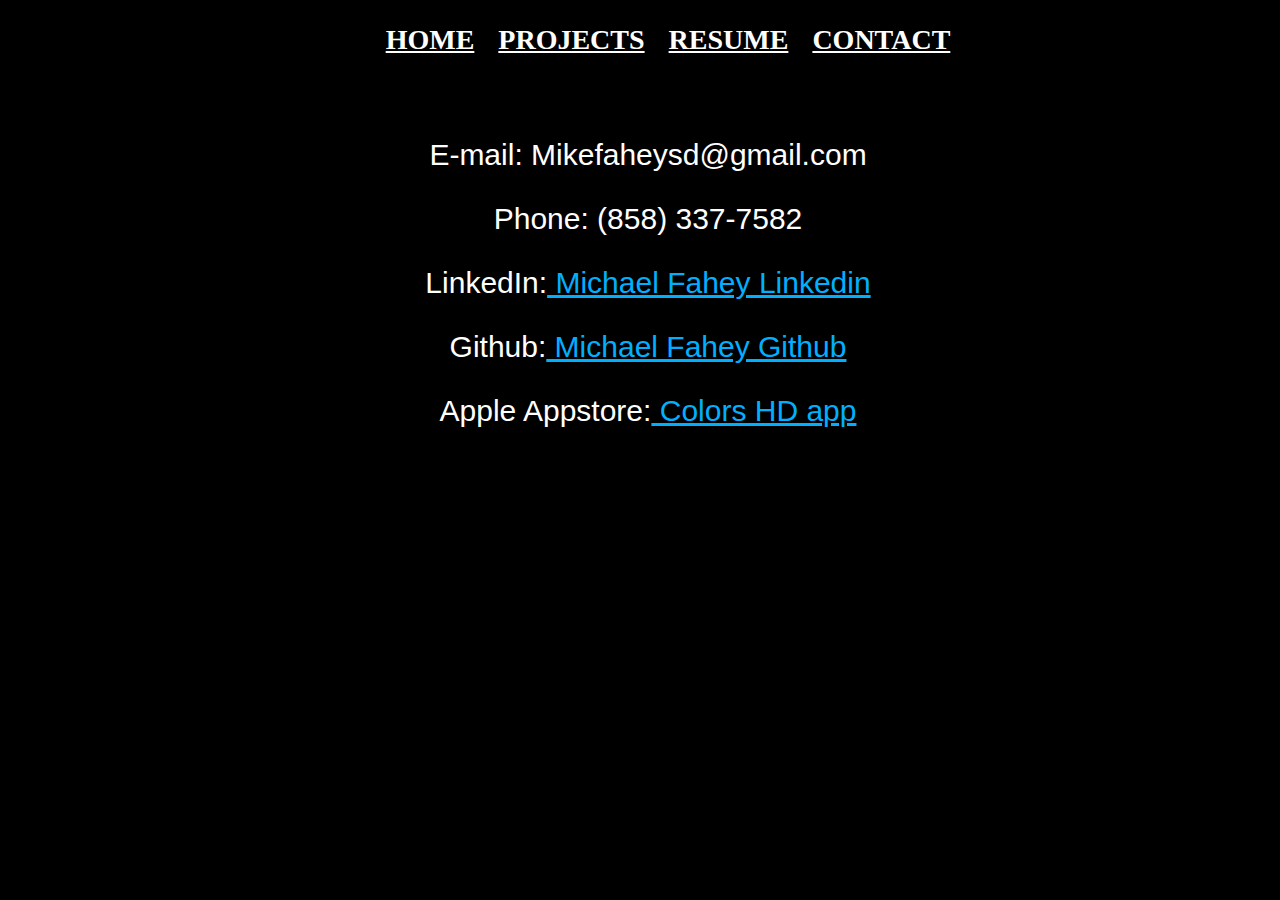
==== contact.html @ 52439b83 "implementation of nav bars" ====
<!DOCTYPE html>
<html>
  <head>
    <link href="http://s3.amazonaws.com/codecademy-content/courses/ltp/css/bootstrap.css" rel="stylesheet">
    <link href="http://s3.amazonaws.com/codecademy-content/courses/ltp/css/shift.css" rel="stylesheet">
    <link rel="stylesheet" href="stylesheet.css">
  </head>
  <body>
    <div class="nav">
      <div class="container">
        <ul >
          <li><a href="index.html">Home</a></li>
          <li><a href="projects.html">Projects</a></li>
          <li><a href="resume.html">Resume</a></li>
          <li><a href="contact.html">Contact</a></li>
        </ul>
      </div>
    </div>
    <div class ="contact">
      <p> E-mail: Mikefaheysd@gmail.com </p>
      <p> Phone: (858) 337-7582 </p>
      <p> LinkedIn:<a href="https://www.linkedin.com/in/Michaelfahey8"> Michael Fahey Linkedin</a></p>
      <p> Github:<a href="https://github.com/Mikefaheysd"> Michael Fahey Github</a> </p>
      <p> Apple Appstore:<a href="https://itunes.apple.com/us/app/colors-tile-match/id905220060?ls=1&mt=8"> Colors HD app
        </a> </p>
    </div>
  </body>
  </html>
---- stylesheet.css ----
body{
  background: black;
}
.nav a {
  color: #fff;
  font-size: 28px;
  font-weight: bold;
  padding: 14px 10px;
  text-transform: uppercase;
}

.nav{
    width:100%;
    background-color:black;
    text-align:center;
    position:fixed;
}

.nav ul li{
  display: inline;
}

.jumbotron {
  background-image:url('http://cursos-idiomas-extranjero.englishsummer.com/uploads/Hepner_Hall-san-diego.jpg');
  height: 1000px;
  background-repeat: no-repeat;
  background-size: cover;
}

.jumbotron .container {
  position: relative;
  top:750px;
}

.jumbotron h2 {
  text-align:center;
  color: #fff;
  font-size: 48px;  
  font-family: 'Shift', sans-serif;
  font-weight: bold;
  margin-top:-30px;
}

.jumbotron p {
  font-size: 22px;
  color: #fff;
  text-align:center;
  margin-top:-10px;
}

.jumbotron h1{
    font-family:'Shift';
    font-weight:bold;
    text-align:center;
    margin-top:50px;
    color:#fff;
}

.learn-more {
  background-color: black;
}

.learn-more h3 {
  font-family: 'Shift', sans-serif;
  font-size: 18px;
  font-weight: bold;
  color:white;
}

.learn-more p{
    color:white;
}

.learn-more a {
  color: #00b0ff;
}

.resume{
  display: block;
  margin-left: auto;
  margin-right: auto;
  background: white;

}

.contact{
  position: absolute;
  margin-top:100px;
  color: white;
  font-family: 'Shift', sans-serif;
  font-size: 30px;
  text-align: center;
  background-color: black;
  width:100%;
}

.contact a {
  color: #00b0ff;
}
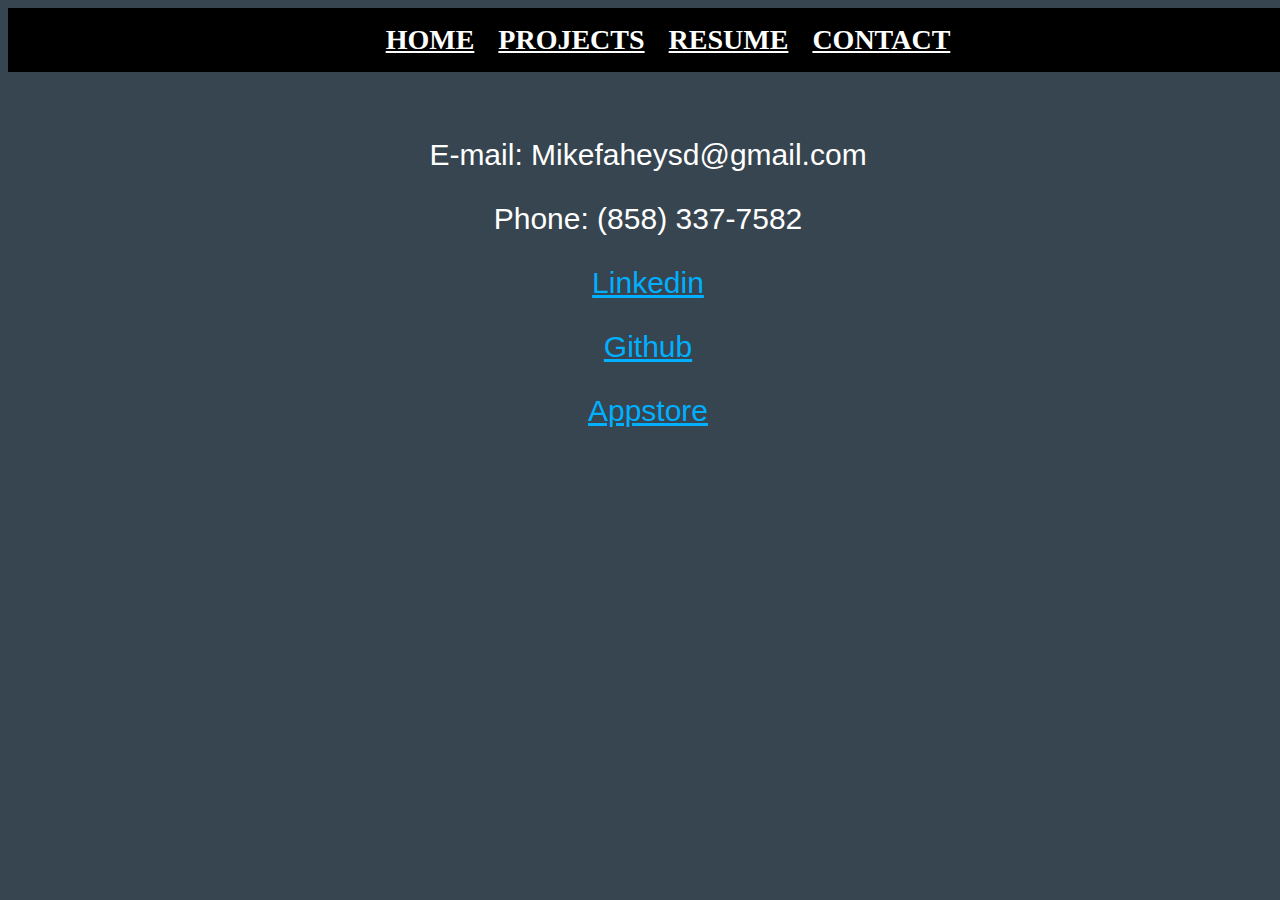
==== commit 93c4bfac: "new background color" ====
--- a/contact.html
+++ b/contact.html
@@ -19,10 +19,9 @@
     <div class ="contact">
       <p> E-mail: Mikefaheysd@gmail.com </p>
       <p> Phone: (858) 337-7582 </p>
-      <p> LinkedIn:<a href="https://www.linkedin.com/in/Michaelfahey8"> Michael Fahey Linkedin</a></p>
-      <p> Github:<a href="https://github.com/Mikefaheysd"> Michael Fahey Github</a> </p>
-      <p> Apple Appstore:<a href="https://itunes.apple.com/us/app/colors-tile-match/id905220060?ls=1&mt=8"> Colors HD app
-        </a> </p>
+      <p> <a href="https://www.linkedin.com/in/Michaelfahey8"> Linkedin</a> </p>
+      <p> <a href="https://github.com/Mikefaheysd">Github</a> </p>
+      <p> <a href="https://itunes.apple.com/us/app/colors-tile-match/id905220060?ls=1&mt=8"> Appstore</a> </p>
     </div>
   </body>
   </html>--- a/stylesheet.css
+++ b/stylesheet.css
@@ -1,6 +1,8 @@
+/*index html*/
 body{
-  background: black;
+  background: #36454f;
 }
+
 .nav a {
   color: #fff;
   font-size: 28px;
@@ -75,6 +77,7 @@
   color: #00b0ff;
 }
 
+/*Resume html*/
 .resume{
   display: block;
   margin-left: auto;
@@ -83,6 +86,7 @@
 
 }
 
+/*Contact html*/
 .contact{
   position: absolute;
   margin-top:100px;
@@ -90,7 +94,6 @@
   font-family: 'Shift', sans-serif;
   font-size: 30px;
   text-align: center;
-  background-color: black;
   width:100%;
 }
 
